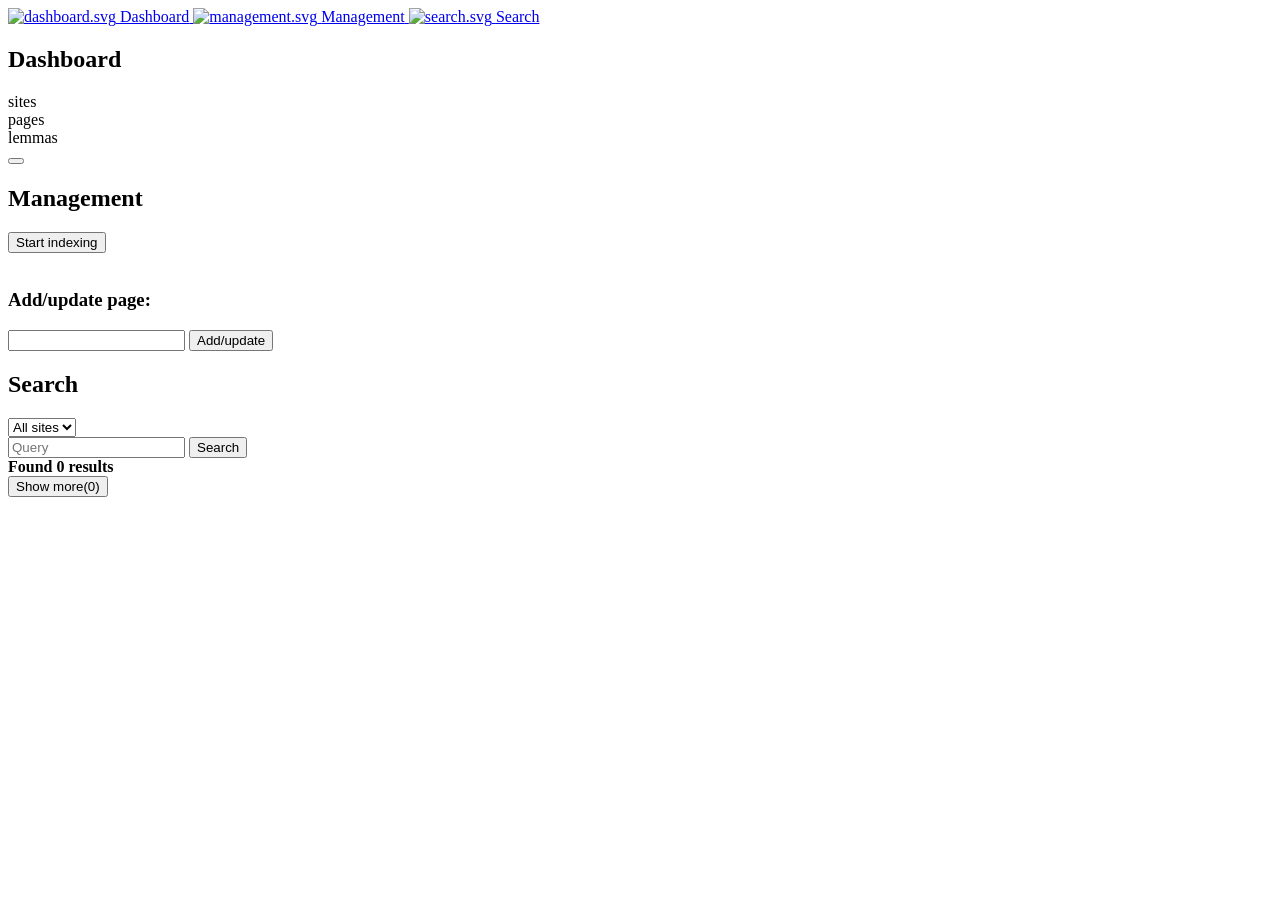
==== src/main/resources/templates/index.html @ f36ec86e "display spinner while waiting for the searching results; front-end refactoring (html, css, js)" ====
<!DOCTYPE html><!--[if IE 7]>
<html class="ie7" lang="ru">
<![endif]-->
<!--[if IE 8]>
<html class="ie8" lang="ru">
<![endif]-->
<!--[if IE 9]>
<html class="ie9" lang="ru">
<![endif]-->
<!--[if gt IE 9]><!--> <html lang="ru"> <!--<![endif]-->
  <head>
    <title>Site Search Engine</title>
    <meta name="description" content="Site Search Engine">
    <meta charset="utf-8">
    <meta name="viewport" content="width=device-width, initial-scale=1, maximum-scale=1, user-scalable=0">
    <meta http-equiv="cache-control" content="no-cache">

    <link href="favicon.ico" rel="shortcut icon">
    <link rel="preload" href="/assets/fonts/Montserrat/Montserrat-SemiBold.woff2" as="font" crossorigin="anonymous">
    <link rel="preload" href="/assets/fonts/Montserrat/Montserrat-Light.woff2" as="font" crossorigin="anonymous">
    <link rel="preload" href="/assets/fonts/Montserrat/Montserrat-Medium.woff2" as="font" crossorigin="anonymous">
    <link rel="preload" href="/assets/fonts/Montserrat/Montserrat-ExtraBold.woff2" as="font" crossorigin="anonymous">
    <link rel="stylesheet" href="/assets/css/fonts.css?v=82368483">
    <link rel="stylesheet" href="/assets/css/basic.css?v=82368483">
    <link rel="stylesheet" href="/assets/css/extra.css?v=82368483">

  </head>

  <body class="Site">

    <div class="Site-loader">
      <div class="Site-loader-block">
        <div>
        </div>
        <div>
        </div>
        <div>
        </div>
        <div>
        </div>
      </div>
    </div>

    <div class="Middle">
      <div class="wrap">
        <div class="Site-loadingIsComplete">
          <main class="Tabs Tabs_column Middle-main">
            <div class="Column">
              <div class="Tabs-links">
                <a class="Tabs-link Tabs-link_ACTIVE" href="#dashboard">
                  <img class="Tabs-icon" src="/assets/img/icons/dashboard.svg" alt="dashboard.svg"/>
                  <span class="Tabs-linkText">Dashboard</span>
                </a>
                <a class="Tabs-link" href="#management">
                  <img class="Tabs-icon" src="/assets/img/icons/management.svg" alt="management.svg"/>
                  <span class="Tabs-linkText">Management</span>
                </a>
                <a class="Tabs-link" href="#search">
                  <img class="Tabs-icon" src="/assets/img/icons/search.svg" alt="search.svg"/>
                  <span class="Tabs-linkText">Search</span>
                </a>
              </div>
            </div>
            <div class="Tabs-wrap">
              <div class="Tabs-block" id="dashboard">
                <div class="Section">
                  <div class="Section-header">
                    <h2 class="Section-title">Dashboard
                    </h2>
                  </div>
                  <div class="Statistics">
                    <div class="Statistics-info">
                      <div class="Statistics-block"><span class="Statistics-amount" id="totalSites"></span><span class="Statistics-title">sites</span>
                      </div>
                      <div class="Statistics-block"><span class="Statistics-amount" id="totalPages"></span><span class="Statistics-title">pages</span>
                      </div>
                      <div class="Statistics-block"><span class="Statistics-amount" id="totalLemmas"></span><span class="Statistics-title">lemmas</span>
                      </div>
                    </div>
                    <div class="HideBlock Statistics-example">
                      <header class="HideBlock-header HideBlock-trigger">
                        <strong class="HideBlock-title"><span class="Statistics-status"></span>
                        </strong>
                        <button class="HideBlock-btn" type="button">
                        </button>
                      </header>
                      <div class="HideBlock-content">
                        <p class="Statistics-description">
                        </p>
                      </div>
                    </div>
                  </div>
                </div>
              </div>
              <div class="Tabs-block" id="management">
                <div class="Section">
                  <div class="Section-header">
                    <h2 class="Section-title">Management
                    </h2>
                  </div>
                  <div>
                    <button class="btn btn_primary API-startIndexing" data-btntype="check" data-check="false" data-alttext="Stop indexing" data-send="startIndexing" data-altsend="stopIndexing">
                      <span class="btn-content">Start indexing</span>
                    </button>
                  </div>
                  <br>
                  <div class="UpdatePageBlock">
                    <h3>Add/update page:
                    </h3>
                    <form class="form form_close" action="#" method="post" data-send="indexPage">
                      <div class="form-group form-group_row">
                        <input class="form-input" id="page" name="page" type="text"/>
                        <button class="btn btn_primary form-btn" type="submit">Add/update
                        </button>
                      </div>
                    </form>
                  </div>
                </div>
              </div>
              <div class="Tabs-block" id="search">
                <div class="Section" style="display: flex; flex-direction: column">
                  <div class="Section-header">
                    <h2 class="Section-title">Search
                    </h2>
                  </div>
                  <form class="form form_close" action="#" method="post" data-send="search" data-sendlimit="10">
                    <div class="form-group">
                      <div class="form-selectWrap">
                        <select class="form-select" name="site">
                          <option value="" selected="selected">All sites
                          </option>
                        </select>
                      </div>
                    </div>
                    <div class="form-group form-group_row">
                      <input class="form-input" id="query" name="query" type="text" placeholder="Query" required/>
                      <button class="btn btn_primary form-btn" type="submit">Search</button>
                    </div>
                  </form>
                  <div id="spinner"></div>
                  <div class="SearchResult">
                    <strong class="SearchResult-title">Found&#32;<span class="SearchResult-amount">0</span>&#32;results
                    </strong>
                    <div class="SearchResult-content">
                    </div>
                    <div class="SearchResult-footer SearchResult-footer_hide">
                      <button class="btn btn_primary" data-send="search" data-sendtype="next">Show more<span class="SearchResult-remain">(0)</span>
                      </button>
                    </div>
                  </div>
                </div>
              </div>
            </div>
          </main>
        </div>
      </div>
    </div>

    <!--[if lt IE 9]> <script src="http://html5shiv.googlecode.com/svn/trunk/html5.js"></script> <![endif]-->

    <script>
      let backendApiUrl = 'api'
    </script>

    <script defer src="/assets/js/scripts.js"></script>
    <script src="/assets/plg/jQuery/jquery-3.5.1.min.js"></script>
  </body>
</html>
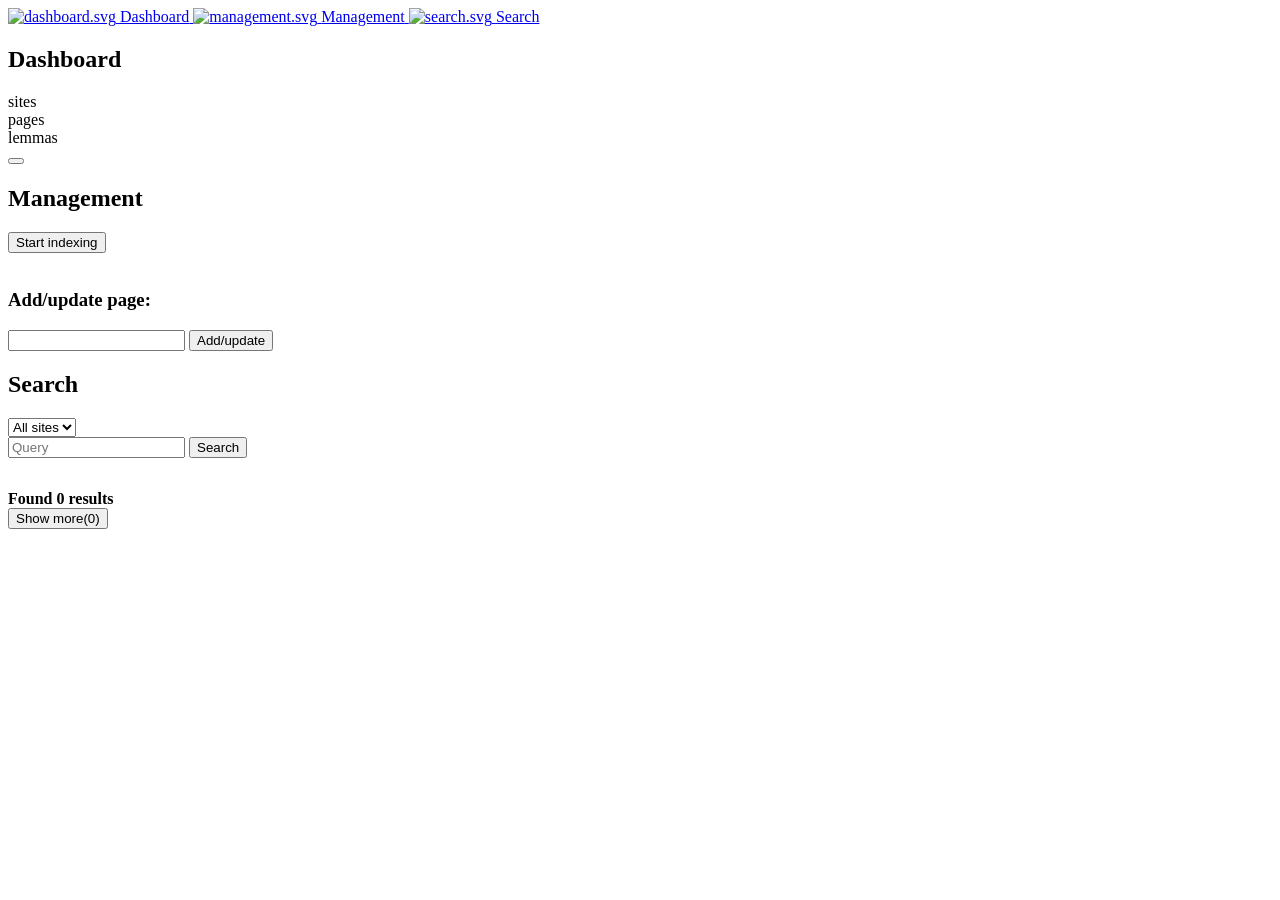
==== commit 1abded4d: "feature: search request's suggestions" ====
--- a/src/main/resources/templates/index.html
+++ b/src/main/resources/templates/index.html
@@ -133,10 +133,11 @@
                       </div>
                     </div>
                     <div class="form-group form-group_row">
-                      <input class="form-input" id="query" name="query" type="text" placeholder="Query" required/>
+                      <input class="form-input" id="query" name="query" type="text" autocomplete="off" placeholder="Query" required/>
                       <button class="btn btn_primary form-btn" type="submit">Search</button>
                     </div>
                   </form>
+                  <ul id="suggestions"></ul>
                   <div id="spinner"></div>
                   <div class="SearchResult">
                     <strong class="SearchResult-title">Found&#32;<span class="SearchResult-amount">0</span>&#32;results
